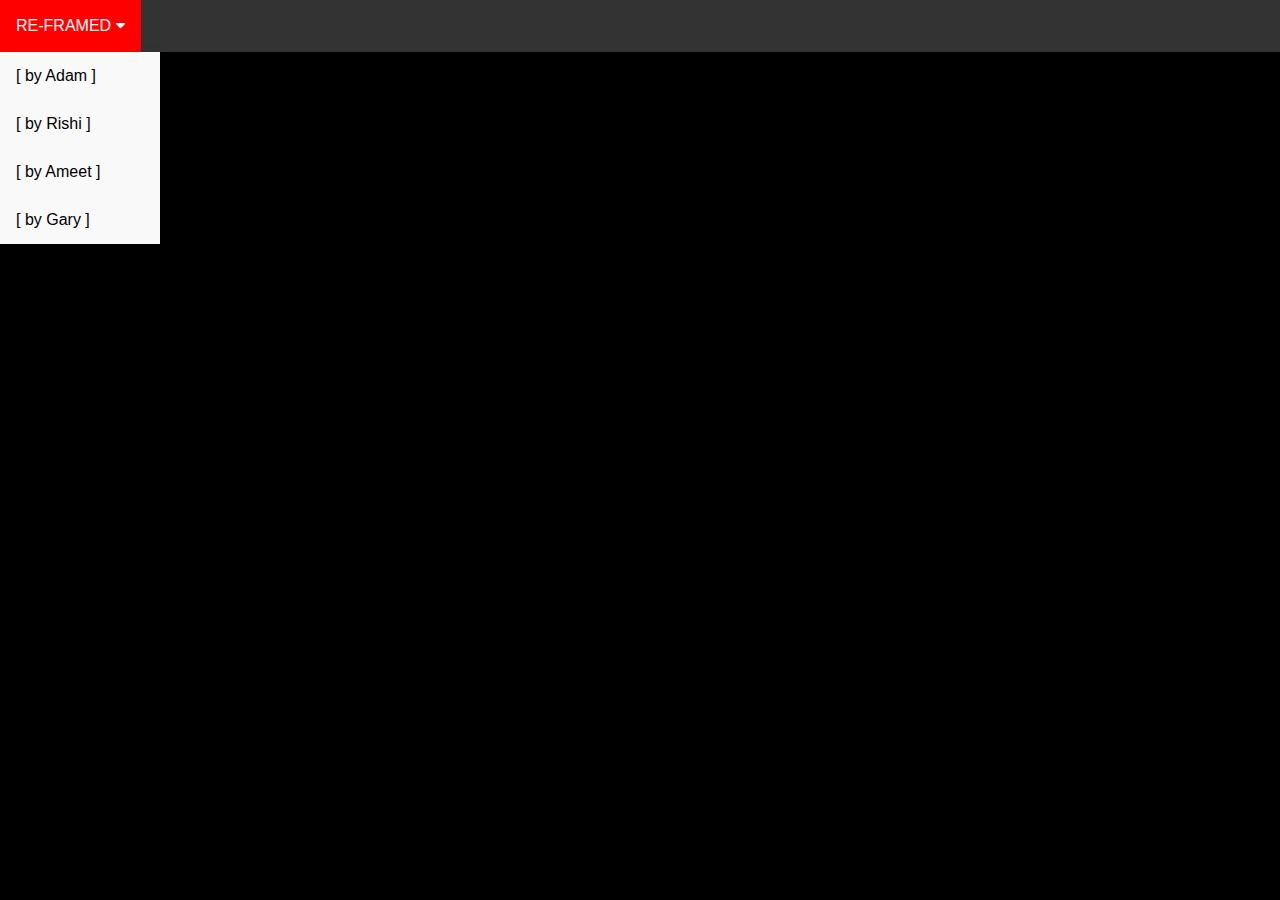
==== index.html @ cd3ba56e "Update index.html" ====
<!DOCTYPE html>
<html>
<!-- HTML Meta Tags -->
<title>RE-FRAMED</title>
<!-- <meta name="description" content=""> -->
<meta name="viewport" content="width=device-width, initial-scale=1">

<link rel="stylesheet" href="https://www.w3schools.com/w3css/4/w3.css">
<link rel="stylesheet" href="https://www.w3schools.com/lib/w3-theme-black.css">
<link rel="stylesheet" href="https://cdnjs.cloudflare.com/ajax/libs/font-awesome/4.7.0/css/font-awesome.min.css">
<link rel="stylesheet" href="style.css">


<!-- Facebook Meta Tags -->
<meta property="og:url" content="https://adichiara.github.io/reframed/adam/index.html">
<meta property="og:type" content="website">
<meta property="og:title" content="RE-FRAMED [ by Adam ]">
<meta property="og:description" content="RE-FRAMED: Like Framed, but different.">
<meta property="og:image" content="reframed_logo.png">

<!-- Twitter Meta Tags -->
<meta name="twitter:card" content="summary_large_image">
<meta property="twitter:domain" content="">
<meta property="twitter:url" content="https://adichiara.github.io/reframed/adam/index.html">
<meta name="twitter:title" content="RE-FRAMED [ by Adam ]">
<meta name="twitter:description" content="RE-FRAMED: Like Framed, but different.">
<meta name="twitter:image" content="reframed_logo.png">

<!-- Meta Tags Generated via https://www.opengraph.xyz -->
 
<body>
<script type="text/JavaScript" src="http://ajax.googleapis.com/ajax/libs/jquery/1.10.1/jquery.min.js" ></script>

 
<div class="navbar">
  <div class="dropdown">
    <button class="dropbtn">RE-FRAMED 
      <i class="fa fa-caret-down"></i>
    </button>
    <div class="dropdown-content">
      <a href="adam/index.html">[ by Adam ]</a>
      <a href="rishi/index.html">[ by Rishi ]</a>
      <a href="ameet/index.html">[ by Ameet ]</a>
      <a href="gary/index.html">[ by Gary ]</a>
    </div>
  </div> 
</div>

 
</body>
</html
---- style.css ----
body {
 background-color: black;
/*    font-family: "Courier New", Courier, monospace; */
 font-family: "Helvetica Neue", Helvetica, Arial, sans-serif;
 font-size: 12px; 
}  
h1 {color: white;} 
h2 {color: white;} 
h3 {color: white;} 
h4 {color: white;} 
p {color: white;} 

.mySlides {display:none;} 

.navbar {
overflow: hidden;
background-color: #333;
}

.navbar a {
float: left;
font-size: 16px;
color: white;
text-align: center;
padding: 14px 16px;
text-decoration: none;
}

.dropdown {
float: left;
overflow: hidden;
}

.dropdown .dropbtn {
font-size: 16px;  
border: none;
outline: none;
color: white;
padding: 14px 16px;
background-color: inherit;
font-family: inherit;
margin: 0;
}

.navbar a:hover, .dropdown:hover .dropbtn {
background-color: red;
}

.dropdown-content {
display: none;
position: absolute;
background-color: #f9f9f9;
min-width: 160px;
box-shadow: 0px 8px 16px 0px rgba(0,0,0,0.2);
z-index: 1;
}

.dropdown-content a {
float: none;
color: black;
padding: 12px 16px;
text-decoration: none;
display: block;
text-align: left;
}

.dropdown-content a:hover {
background-color: #ddd;
}

.dropdown:hover .dropdown-content {
display: block;
}
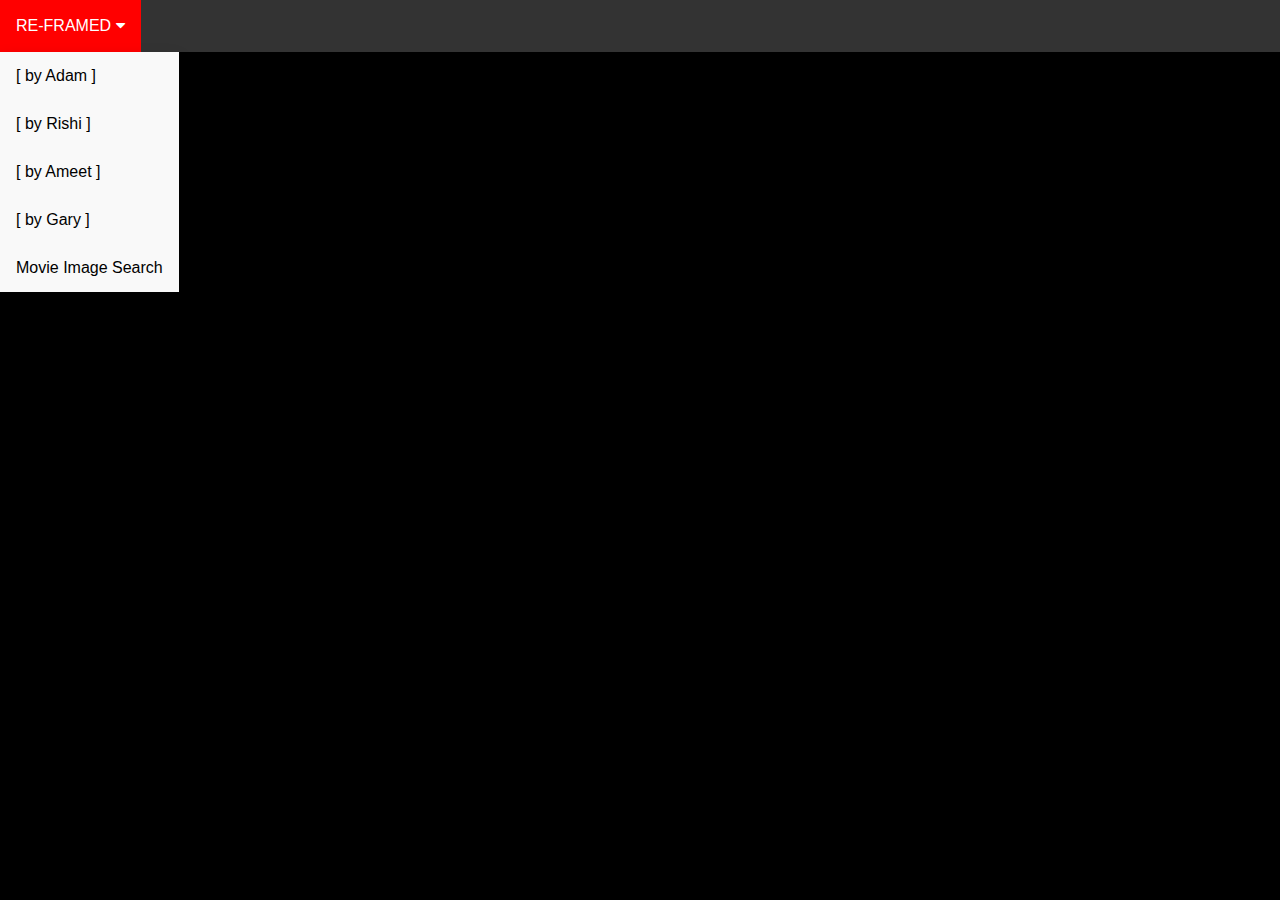
==== commit d32740a1: "update" ====
--- a/index.html
+++ b/index.html
@@ -43,10 +43,10 @@
       <a href="rishi/index.html">[ by Rishi ]</a>
       <a href="ameet/index.html">[ by Ameet ]</a>
       <a href="gary/index.html">[ by Gary ]</a>
+      <a href="gallery/index.html">Movie Image Search</a>
     </div>
   </div> 
 </div>
-
  
 </body>
 </html
--- a/style.css
+++ b/style.css
@@ -1,74 +1,228 @@
-
 body {
- background-color: black;
-/*    font-family: "Courier New", Courier, monospace; */
- font-family: "Helvetica Neue", Helvetica, Arial, sans-serif;
- font-size: 12px; 
-}  
-h1 {color: white;} 
-h2 {color: white;} 
-h3 {color: white;} 
-h4 {color: white;} 
-p {color: white;} 
-
-.mySlides {display:none;} 
+  background-color: black;
+  /*    font-family: "Courier New", Courier, monospace; */
+  font-family: "Helvetica Neue", Helvetica, Arial, sans-serif;
+  font-size: 12px;
+}
+h1 {
+  color: white;
+}
+h2 {
+  color: white;
+}
+h3 {
+  color: white;
+}
+h4 {
+  color: white;
+}
+p {
+  color: white;
+  font-size: 11;
+}
+label {
+  color: white;
+}
+
+.mySlides {
+  display: none;
+}
 
 .navbar {
-overflow: hidden;
-background-color: #333;
+  overflow: hidden;
+  background-color: #333;
 }
 
 .navbar a {
-float: left;
-font-size: 16px;
-color: white;
-text-align: center;
-padding: 14px 16px;
-text-decoration: none;
+  float: left;
+  font-size: 16px;
+  color: white;
+  text-align: center;
+  padding: 14px 16px;
+  text-decoration: none;
 }
 
 .dropdown {
-float: left;
-overflow: hidden;
+  float: left;
+  overflow: hidden;
 }
 
 .dropdown .dropbtn {
-font-size: 16px;  
-border: none;
-outline: none;
-color: white;
-padding: 14px 16px;
-background-color: inherit;
-font-family: inherit;
-margin: 0;
-}
-
-.navbar a:hover, .dropdown:hover .dropbtn {
-background-color: red;
+  font-size: 16px;
+  border: none;
+  outline: none;
+  color: white;
+  padding: 14px 16px;
+  background-color: inherit;
+  font-family: inherit;
+  margin: 0;
+}
+
+.navbar a:hover,
+.dropdown:hover .dropbtn {
+  background-color: red;
 }
 
 .dropdown-content {
-display: none;
-position: absolute;
-background-color: #f9f9f9;
-min-width: 160px;
-box-shadow: 0px 8px 16px 0px rgba(0,0,0,0.2);
-z-index: 1;
+  display: none;
+  position: absolute;
+  background-color: #f9f9f9;
+  min-width: 160px;
+  box-shadow: 0px 8px 16px 0px rgba(0, 0, 0, 0.2);
+  z-index: 1;
 }
 
 .dropdown-content a {
-float: none;
-color: black;
-padding: 12px 16px;
-text-decoration: none;
-display: block;
-text-align: left;
+  float: none;
+  color: black;
+  padding: 12px 16px;
+  text-decoration: none;
+  display: block;
+  text-align: left;
 }
 
 .dropdown-content a:hover {
-background-color: #ddd;
+  background-color: #ddd;
 }
 
 .dropdown:hover .dropdown-content {
-display: block;
-}
+  display: block;
+}
+
+/* img {
+	padding: 2px;
+  border: 0px solid #000;
+  max-width: 500px;
+  height: auto;
+} */
+
+.thumb {
+  padding: 2px;
+  border: 0px solid #000;
+  /* max-width: 500px; */
+  max-width: 100%;
+  height: auto;
+}
+
+.sticky {
+  position: -webkit-sticky; /* Safari */
+  position: sticky;
+  top: 0;
+}
+
+.btn {
+  background-color: #04aa6d; /* Green */
+  border: none;
+  color: white;
+  /* padding: 10px 32px; */
+  padding: 0px 32px;
+  text-align: center;
+  text-decoration: none;
+  display: inline-block;
+  font-size: 16px;
+  cursor: pointer;
+}
+
+.btn:hover,
+.btn:focus {
+  background-color: #008554;
+  text-decoration: none;
+  cursor: pointer;
+}
+
+.container {
+  display: flex;
+  flex-wrap: wrap;
+  padding: 2px;
+  justify-content: space-evenly;
+}
+
+.selected {
+  padding: 0px;
+  border: 2px solid red;
+}
+.confirmed {
+  padding: 0px;
+  border: 2px solid red;
+}
+
+/* The Modal (background) */
+.modal {
+  display: none; /* Hidden by default */
+  position: fixed; /* Stay in place */
+  z-index: 1; /* Sit on top */
+  padding-top: 100px; /*Location of the box */
+  left: 0;
+  top: 0;
+  width: 100%; /* Full width */
+  height: 100%; /* Full height */
+  overflow: auto; /* Enable scroll if needed */
+  background-color: rgb(0, 0, 0); /* Fallback color */
+  background-color: rgba(0, 0, 0, 0.9); /* Black w/ opacity */
+}
+
+/* Modal Content (image) */
+.modal-content {
+  margin: auto;
+  display: block;
+  /* width: 90%; */
+  max-width: 90%;
+}
+
+/* Modal Content (image) */
+.modal-selected {
+  margin: auto;
+  display: block;
+  /* width: 90%; */
+  max-width: 90%;
+}
+
+/* Modal header */
+.modal-header {
+  margin: auto;
+  display: block;
+  max-width: 100%;
+  height: 30px;
+}
+
+/* The Close Button */
+.close {
+  color: #aaa;
+  float: right;
+  font-size: 28px;
+  font-weight: bold;
+}
+
+.close:hover,
+.close:focus {
+  color: #777;
+  text-decoration: none;
+  cursor: pointer;
+}
+
+/* The Close Button */
+.reset {
+  display: none; /* Hidden by default */
+  color: #aaa;
+  float: left;
+  font-size: 14px;
+  font-weight: bold;
+}
+
+.reset:hover,
+.reset:focus {
+  color: #777;
+  text-decoration: none;
+  cursor: pointer;
+}
+
+.caption {
+  margin: auto;
+  display: block;
+  width: 80%;
+  max-width: 700px;
+  text-align: center;
+  color: #ccc;
+  padding: 10px 0;
+  height: 150px;
+}
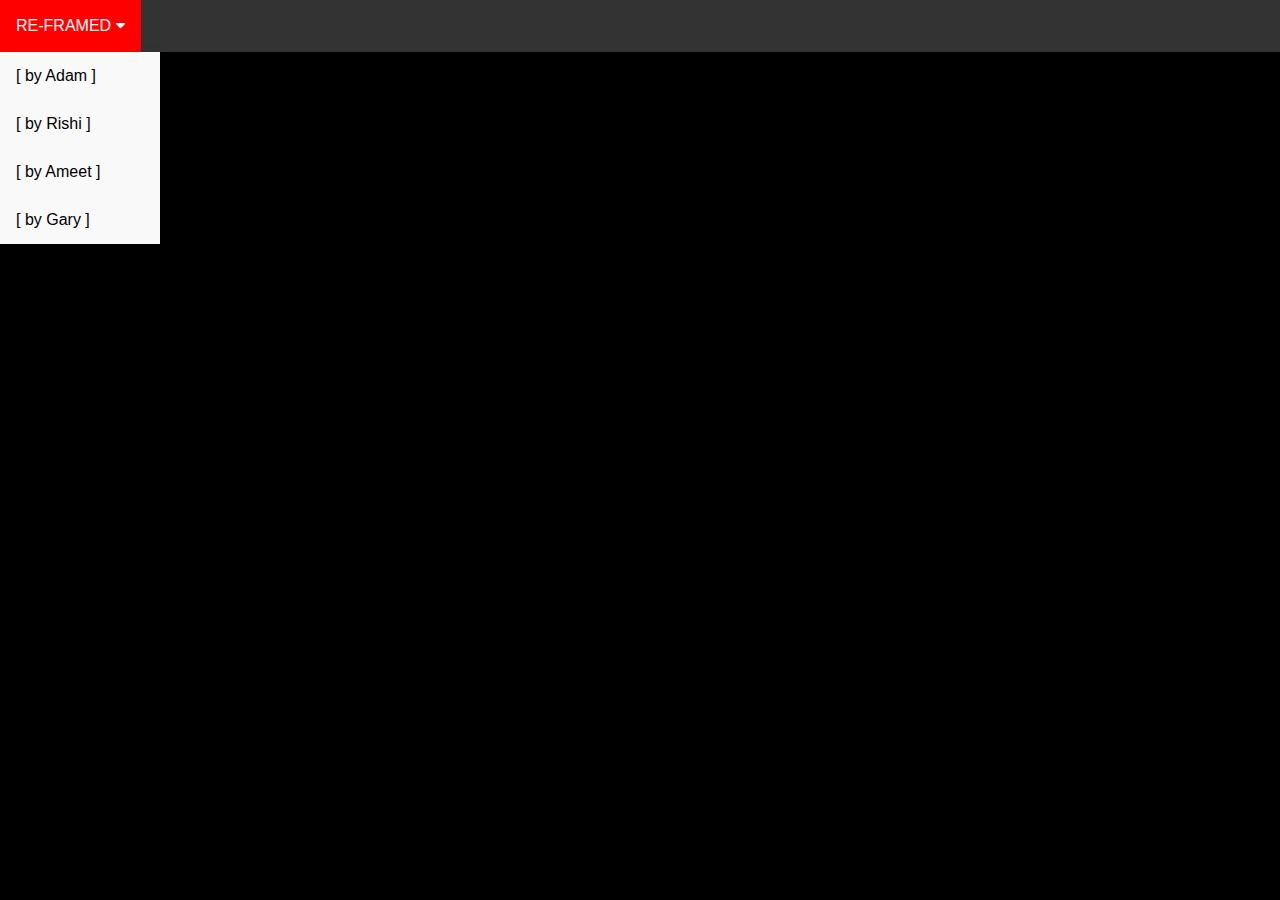
==== commit 033a3a93: "update" ====
--- a/index.html
+++ b/index.html
@@ -13,17 +13,17 @@
 
 
 <!-- Facebook Meta Tags -->
-<meta property="og:url" content="https://adichiara.github.io/reframed/adam/index.html">
+<meta property="og:url" content="https://adichiara.github.io/reframed/index.html">
 <meta property="og:type" content="website">
-<meta property="og:title" content="RE-FRAMED [ by Adam ]">
+<meta property="og:title" content="RE-FRAMED">
 <meta property="og:description" content="RE-FRAMED: Like Framed, but different.">
 <meta property="og:image" content="reframed_logo.png">
 
 <!-- Twitter Meta Tags -->
 <meta name="twitter:card" content="summary_large_image">
 <meta property="twitter:domain" content="">
-<meta property="twitter:url" content="https://adichiara.github.io/reframed/adam/index.html">
-<meta name="twitter:title" content="RE-FRAMED [ by Adam ]">
+<meta property="twitter:url" content="https://adichiara.github.io/reframed/index.html">
+<meta name="twitter:title" content="RE-FRAMED">
 <meta name="twitter:description" content="RE-FRAMED: Like Framed, but different.">
 <meta name="twitter:image" content="reframed_logo.png">
 
@@ -43,10 +43,12 @@
       <a href="rishi/index.html">[ by Rishi ]</a>
       <a href="ameet/index.html">[ by Ameet ]</a>
       <a href="gary/index.html">[ by Gary ]</a>
-      <a href="gallery/index.html">Movie Image Search</a>
+      <!-- <a href="gallery/index.html">Movie Image Search</a> -->
     </div>
   </div> 
 </div>
  
+<a href="gallery/index.html">Movie Image Search</a>
+
 </body>
 </html
--- a/style.css
+++ b/style.css
@@ -96,45 +96,46 @@
   height: auto;
 } */
 
+.sticky {
+  position: -webkit-sticky; /* Safari */
+  position: sticky;
+  top: 0;
+}
+
+.btn {
+  display: none;
+  background-color: #04aa6d; /* Green */
+  border: none;
+  color: white;
+  /* padding: 10px 32px; */
+  padding: 0px 32px;
+  text-align: center;
+  text-decoration: none;
+  display: inline-block;
+  font-size: 16px;
+  cursor: pointer;
+}
+
+.btn:hover,
+.btn:focus {
+  background-color: #008554;
+  text-decoration: none;
+  cursor: pointer;
+}
+
+.container {
+  display: flex;
+  flex-wrap: wrap;
+  padding: 2px;
+  justify-content: space-evenly;
+}
+
 .thumb {
   padding: 2px;
   border: 0px solid #000;
   /* max-width: 500px; */
   max-width: 100%;
   height: auto;
-}
-
-.sticky {
-  position: -webkit-sticky; /* Safari */
-  position: sticky;
-  top: 0;
-}
-
-.btn {
-  background-color: #04aa6d; /* Green */
-  border: none;
-  color: white;
-  /* padding: 10px 32px; */
-  padding: 0px 32px;
-  text-align: center;
-  text-decoration: none;
-  display: inline-block;
-  font-size: 16px;
-  cursor: pointer;
-}
-
-.btn:hover,
-.btn:focus {
-  background-color: #008554;
-  text-decoration: none;
-  cursor: pointer;
-}
-
-.container {
-  display: flex;
-  flex-wrap: wrap;
-  padding: 2px;
-  justify-content: space-evenly;
 }
 
 .selected {
@@ -161,23 +162,40 @@
   background-color: rgba(0, 0, 0, 0.9); /* Black w/ opacity */
 }
 
-/* Modal Content (image) */
 .modal-content {
   margin: auto;
   display: block;
-  /* width: 90%; */
-  max-width: 90%;
-}
-
-/* Modal Content (image) */
+  max-width: 90%;
+}
+
 .modal-selected {
-  margin: auto;
-  display: block;
-  /* width: 90%; */
-  max-width: 90%;
-}
-
-/* Modal header */
+  position: relative;
+  margin: auto;
+  display: block;
+  max-width: 90%;
+}
+
+.modal-confirmed {
+  position: relative;
+  margin: auto;
+  display: block;
+  max-width: 90%;
+}
+
+.zoom-img {
+  position: relative;
+  margin: auto;
+  display: block;
+  max-width: 90%;
+}
+
+.img-confirmed {
+  position: relative;
+  margin: auto;
+  display: block;
+  max-width: 90%;
+}
+
 .modal-header {
   margin: auto;
   display: block;
@@ -185,7 +203,6 @@
   height: 30px;
 }
 
-/* The Close Button */
 .close {
   color: #aaa;
   float: right;
@@ -200,9 +217,8 @@
   cursor: pointer;
 }
 
-/* The Close Button */
 .reset {
-  display: none; /* Hidden by default */
+  display: none;
   color: #aaa;
   float: left;
   font-size: 14px;
@@ -218,7 +234,6 @@
 
 .caption {
   margin: auto;
-  display: block;
   width: 80%;
   max-width: 700px;
   text-align: center;
@@ -226,3 +241,13 @@
   padding: 10px 0;
   height: 150px;
 }
+
+.overlay {
+  color: white;
+  position: absolute;
+  top: 0px;
+  left: 16px;
+  padding: 10px 20px;
+  background: rgb(0, 0, 0);
+  background: rgba(0, 0, 0, 0.5);
+}
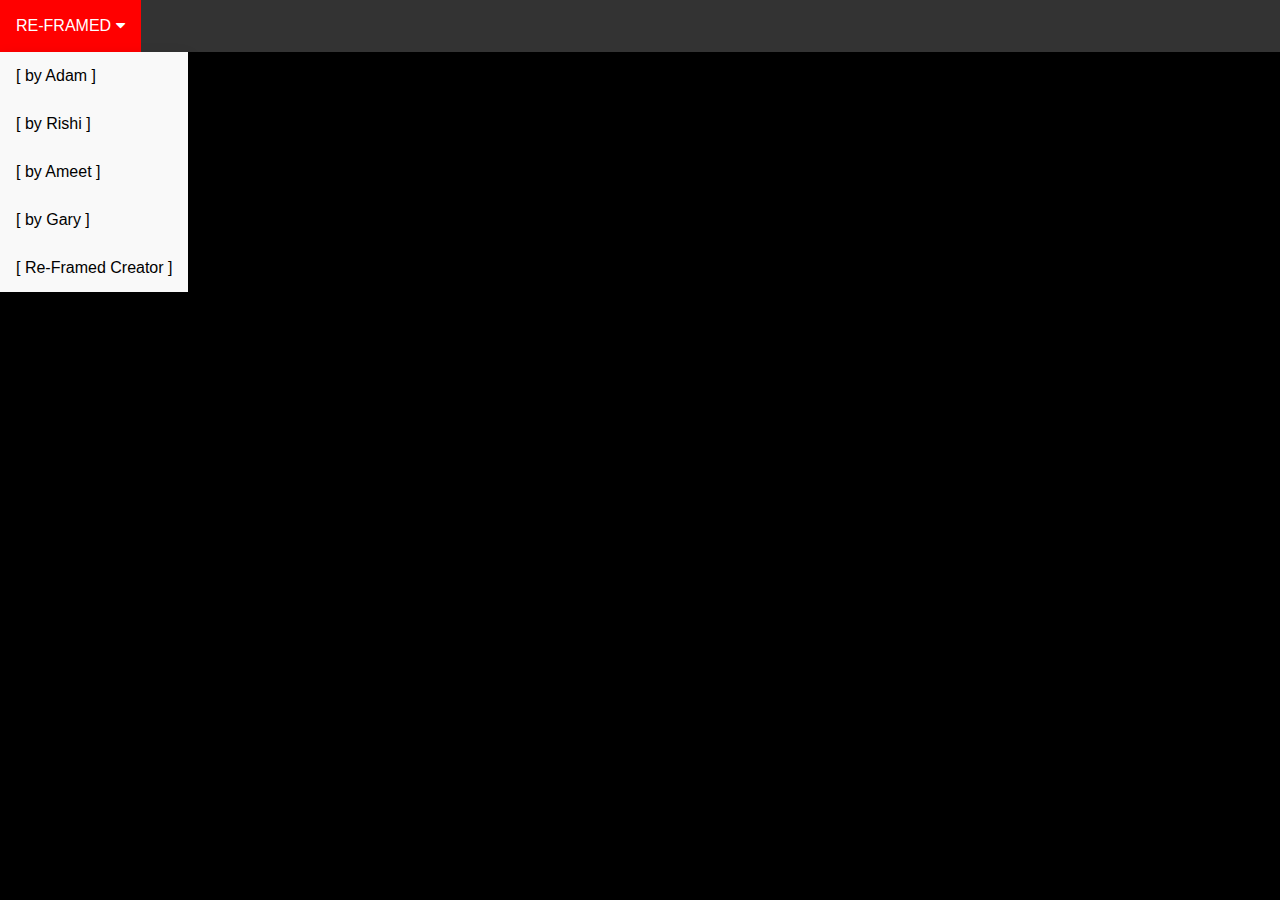
==== commit d032ce39: "creator launch" ====
--- a/index.html
+++ b/index.html
@@ -43,7 +43,7 @@
       <a href="rishi/index.html">[ by Rishi ]</a>
       <a href="ameet/index.html">[ by Ameet ]</a>
       <a href="gary/index.html">[ by Gary ]</a>
-      <!-- <a href="gallery/index.html">Movie Image Search</a> -->
+      <a href="gallery/index.html">[ Re-Framed Creator ]</a>
     </div>
   </div> 
 </div>
--- a/style.css
+++ b/style.css
@@ -16,6 +16,9 @@
 h4 {
   color: white;
 }
+h5 {
+  color: white;
+}
 p {
   color: white;
   font-size: 11;
@@ -89,25 +92,23 @@
   display: block;
 }
 
-/* img {
-	padding: 2px;
-  border: 0px solid #000;
-  max-width: 500px;
-  height: auto;
-} */
-
 .sticky {
   position: -webkit-sticky; /* Safari */
   position: sticky;
   top: 0;
 }
 
+.num-selected-text {
+  color: white;
+  font-size: 16px;
+  position: -webkit-sticky; /* Safari */
+  position: sticky;
+}
+
 .btn {
-  display: none;
-  background-color: #04aa6d; /* Green */
+  width: auto;
   border: none;
   color: white;
-  /* padding: 10px 32px; */
   padding: 0px 32px;
   text-align: center;
   text-decoration: none;
@@ -116,11 +117,56 @@
   cursor: pointer;
 }
 
-.btn:hover,
-.btn:focus {
+.show-btn {
+  background-color: #04aa6d;
+}
+.show-btn:hover,
+.show-btn:focus {
   background-color: #008554;
-  text-decoration: none;
-  cursor: pointer;
+}
+
+.clear-btn {
+  background-color: #dd1f1f;
+}
+.clear-btn:hover,
+.clear-btn:focus {
+  background-color: #b42020;
+}
+
+.copy-btn {
+  display: none;
+  background-color: #04aa6d;
+}
+.copy-btn:hover,
+.copy-btn:focus {
+  background-color: #008554;
+}
+
+.close-btn {
+  display: none;
+  background-color: #aaa;
+}
+.close-btn:hover,
+.close-btn:focus {
+  color: #777;
+}
+
+.reset-btn {
+  display: none;
+  background-color: #dd1f1f;
+}
+.reset-btn:hover,
+.reset-btn:focus {
+  color: #b42020;
+}
+
+.confirm-btn {
+  display: none;
+  background-color: #04aa6d;
+}
+.confirm-btn:hover,
+.confirm-btn:focus {
+  color: #008554;
 }
 
 .container {
@@ -152,7 +198,7 @@
   display: none; /* Hidden by default */
   position: fixed; /* Stay in place */
   z-index: 1; /* Sit on top */
-  padding-top: 100px; /*Location of the box */
+  /* padding-top: 100px; /* Location of the box */
   left: 0;
   top: 0;
   width: 100%; /* Full width */
@@ -162,7 +208,8 @@
   background-color: rgba(0, 0, 0, 0.9); /* Black w/ opacity */
 }
 
-.modal-content {
+.zoom-img {
+  position: relative;
   margin: auto;
   display: block;
   max-width: 90%;
@@ -182,13 +229,6 @@
   max-width: 90%;
 }
 
-.zoom-img {
-  position: relative;
-  margin: auto;
-  display: block;
-  max-width: 90%;
-}
-
 .img-confirmed {
   position: relative;
   margin: auto;
@@ -199,37 +239,8 @@
 .modal-header {
   margin: auto;
   display: block;
-  max-width: 100%;
-  height: 30px;
-}
-
-.close {
-  color: #aaa;
-  float: right;
-  font-size: 28px;
-  font-weight: bold;
-}
-
-.close:hover,
-.close:focus {
-  color: #777;
-  text-decoration: none;
-  cursor: pointer;
-}
-
-.reset {
-  display: none;
-  color: #aaa;
-  float: left;
-  font-size: 14px;
-  font-weight: bold;
-}
-
-.reset:hover,
-.reset:focus {
-  color: #777;
-  text-decoration: none;
-  cursor: pointer;
+  /* max-width: 100%; */
+  /* height: 30px; */
 }
 
 .caption {
@@ -251,3 +262,17 @@
   background: rgb(0, 0, 0);
   background: rgba(0, 0, 0, 0.5);
 }
+
+table {
+  font-family: arial, sans-serif;
+  background-color: white;
+  color: black;
+  border-collapse: collapse;
+  max-width: 100%;
+}
+td,
+th {
+  border: 1px solid #dddddd;
+  text-align: left;
+  padding: 8px;
+}
